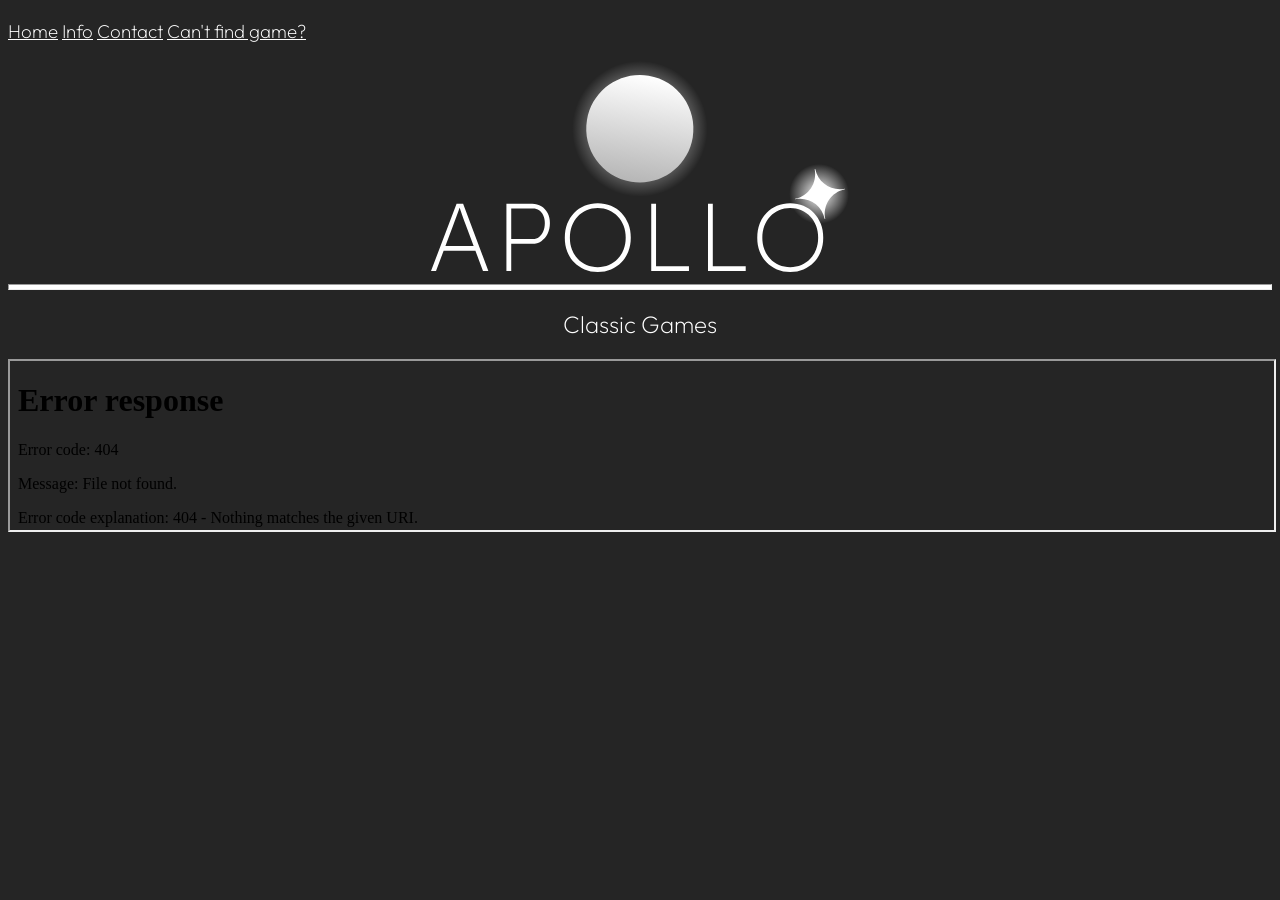
==== index.html @ 6f97aa47 "Update index.html" ====
<!DOCTYPE html>
<html>
  <head>
    <link rel="stylesheet" href="/style.css">
    <link rel="icon" href="/img/favicon.png">
    <title>New Tab</title>
  </head>
  <body>
    <h3><a href="/">Home</a> <a href="/info">Info</a> <a href="/contact">Contact</a> <a href="/gamefinder">Can't find game?</a></h3>
    <div style="text-align: center">
      <img src="/img/apollo.svg" width="33%">
      <hr>
      <h2>Classic Games</h2>
      <iframe src="/scrollables/homepages/classic1.html" width="100%" height="169px;">
  </body>
</html>
---- style.css ----
@import url('https://fonts.googleapis.com/css2?family=Outfit:wght@100..900&display=swap');

body {
  background-color: #252525;
}

h1, h2, h3, h4, h5, h6, a, p, button {
  font-family: Outfit;
  color: #FFFFFF;
  font-weight: 200;
}

hr {
  color: #FFFFFF;
  background-color: #FFFFFF;
  height: 4px;
}
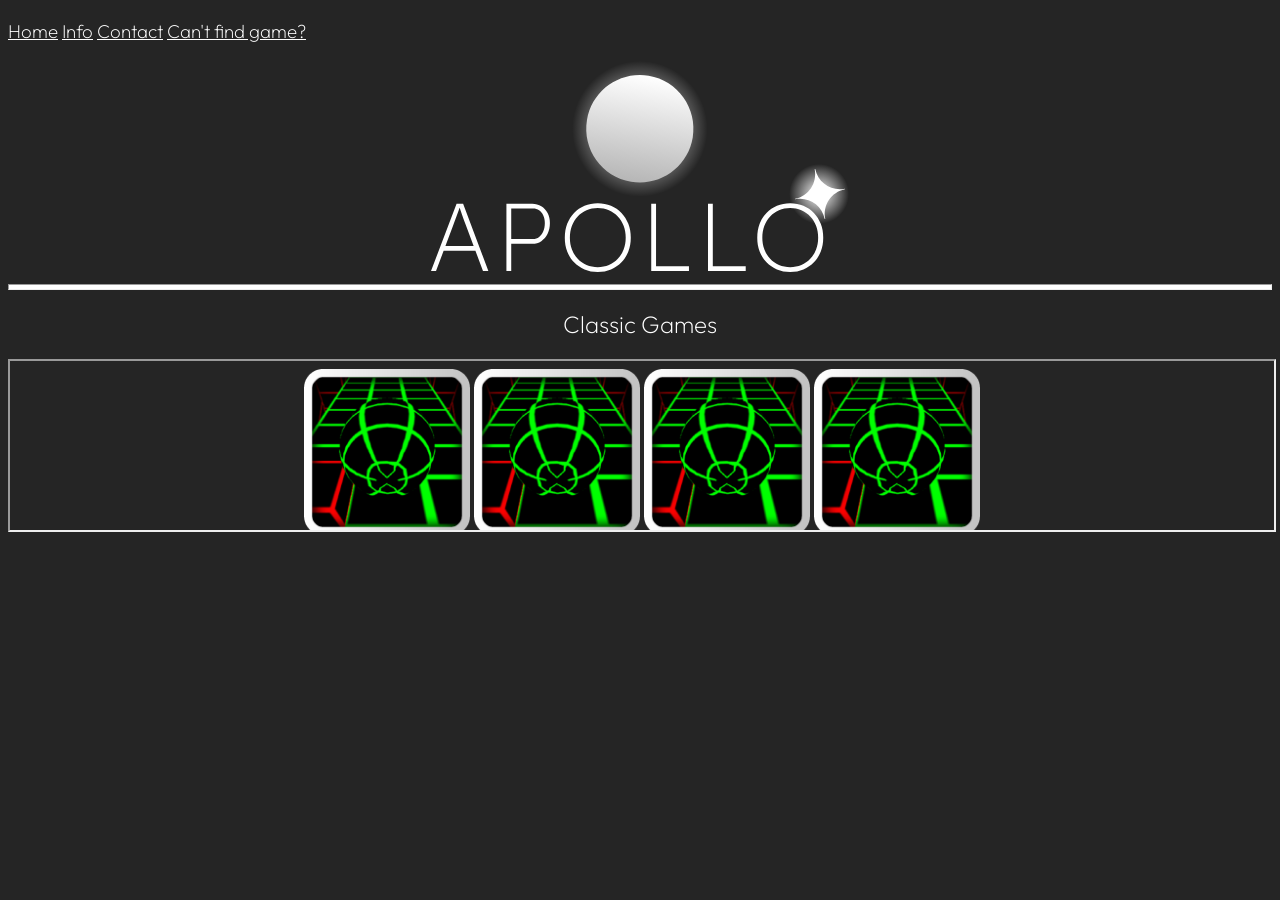
==== commit a17c08a2: "Fix iframe source path for classic games" ====
--- a/index.html
+++ b/index.html
@@ -11,6 +11,6 @@
       <img src="/img/apollo.svg" width="33%">
       <hr>
       <h2>Classic Games</h2>
-      <iframe src="/scrollables/homepages/classic1.html" width="100%" height="169px;">
+      <iframe src="/scrollables/homepage/classic1.html" width="100%" height="169px;">
   </body>
 </html>
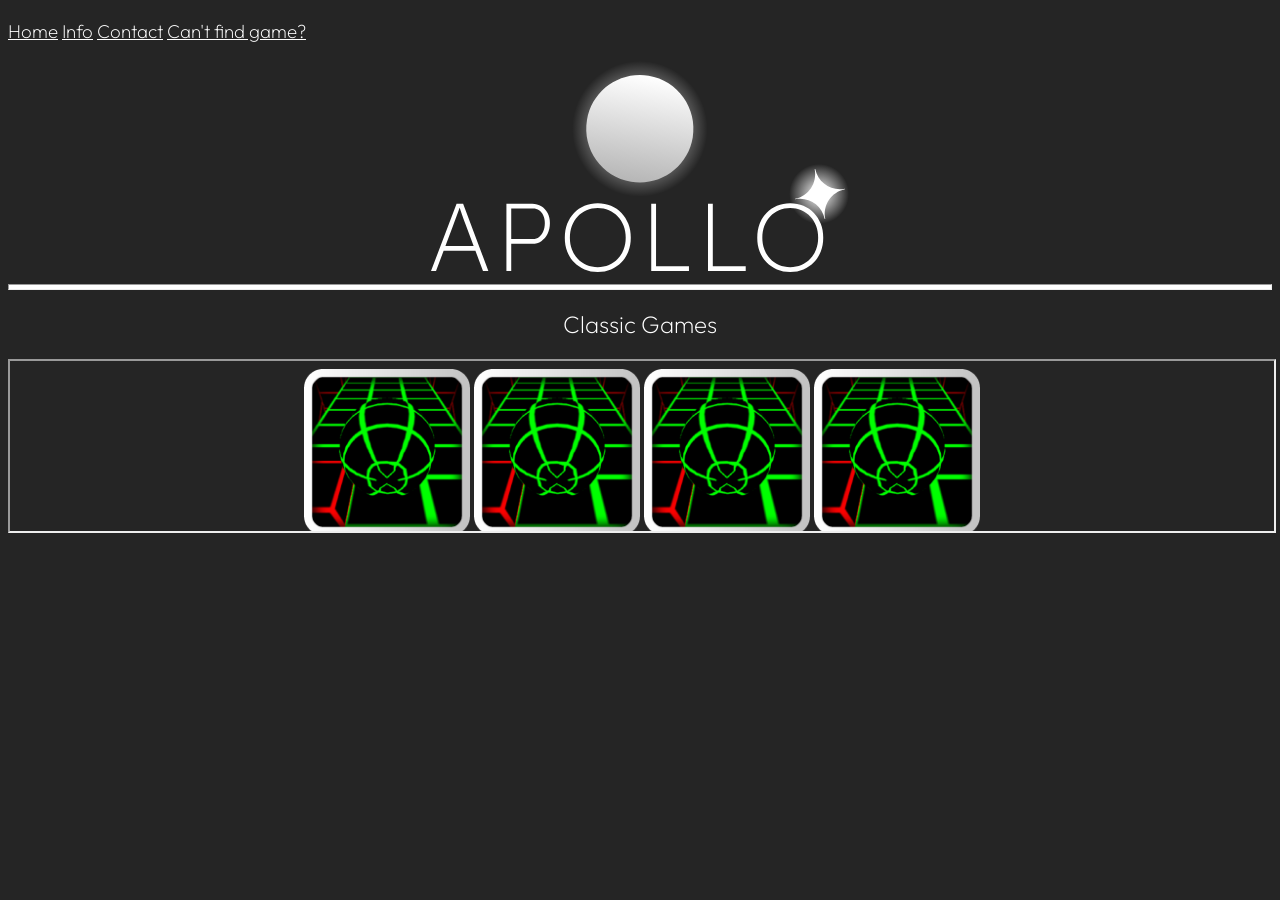
==== commit 5c863439: "Update index.html" ====
--- a/index.html
+++ b/index.html
@@ -11,6 +11,6 @@
       <img src="/img/apollo.svg" width="33%">
       <hr>
       <h2>Classic Games</h2>
-      <iframe src="/scrollables/homepage/classic1.html" width="100%" height="169px;">
+      <iframe src="/scrollables/homepage/classic1.html" width="100%" height="170px;">
   </body>
 </html>
--- a/style.css
+++ b/style.css
@@ -15,3 +15,7 @@
   background-color: #FFFFFF;
   height: 4px;
 }
+
+#icon {
+  width: 164px;
+}
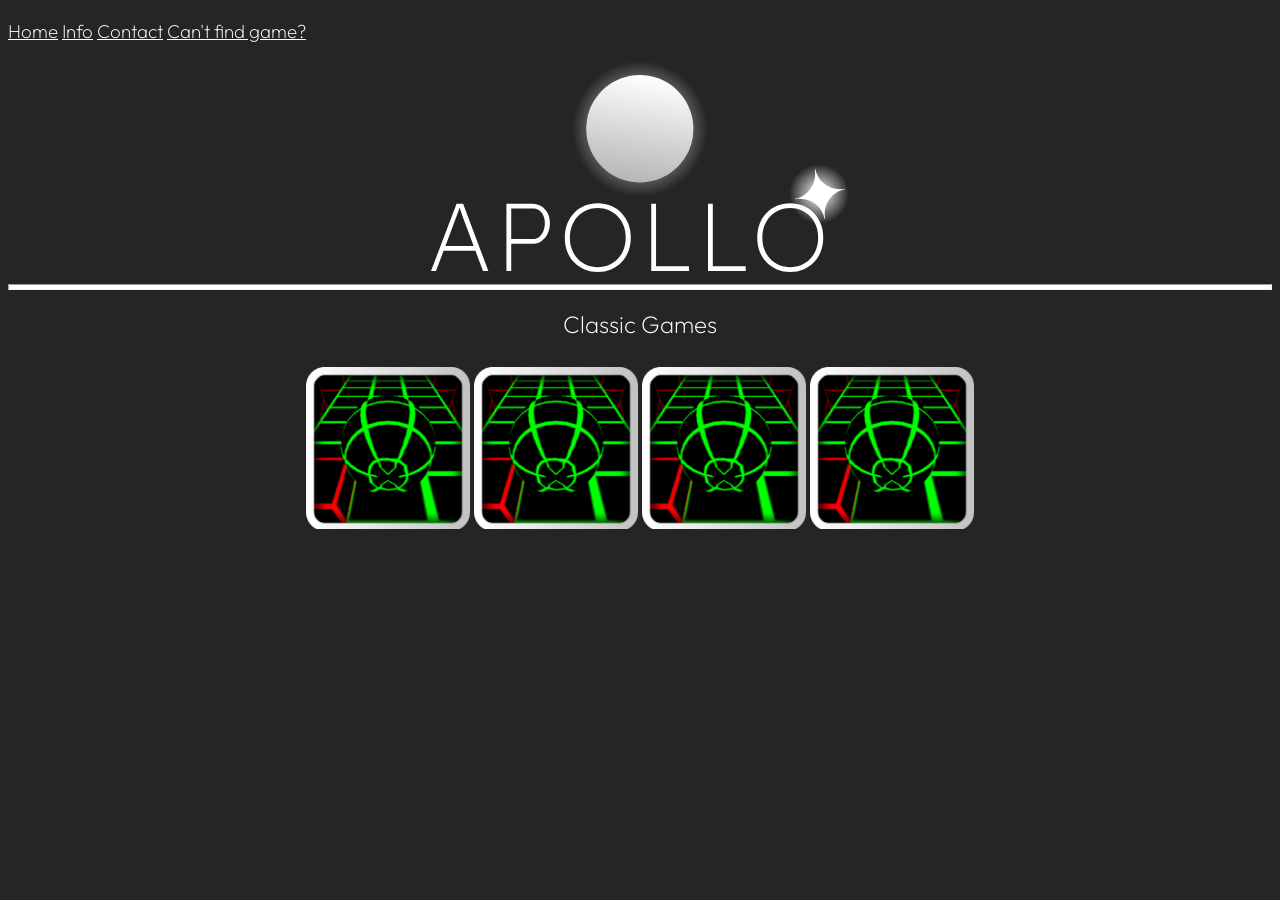
==== commit 4d7f713d: "Update index.html" ====
--- a/index.html
+++ b/index.html
@@ -11,6 +11,6 @@
       <img src="/img/apollo.svg" width="33%">
       <hr>
       <h2>Classic Games</h2>
-      <iframe src="/scrollables/homepage/classic1.html" width="100%" height="170px;">
+      <iframe src="/scrollables/homepage/classic1.html" width="100%" height="170px;" scrolling="no">
   </body>
 </html>
--- a/style.css
+++ b/style.css
@@ -19,3 +19,8 @@
 #icon {
   width: 164px;
 }
+
+iframe {
+  border-radius: 7px;
+  border: none;
+}
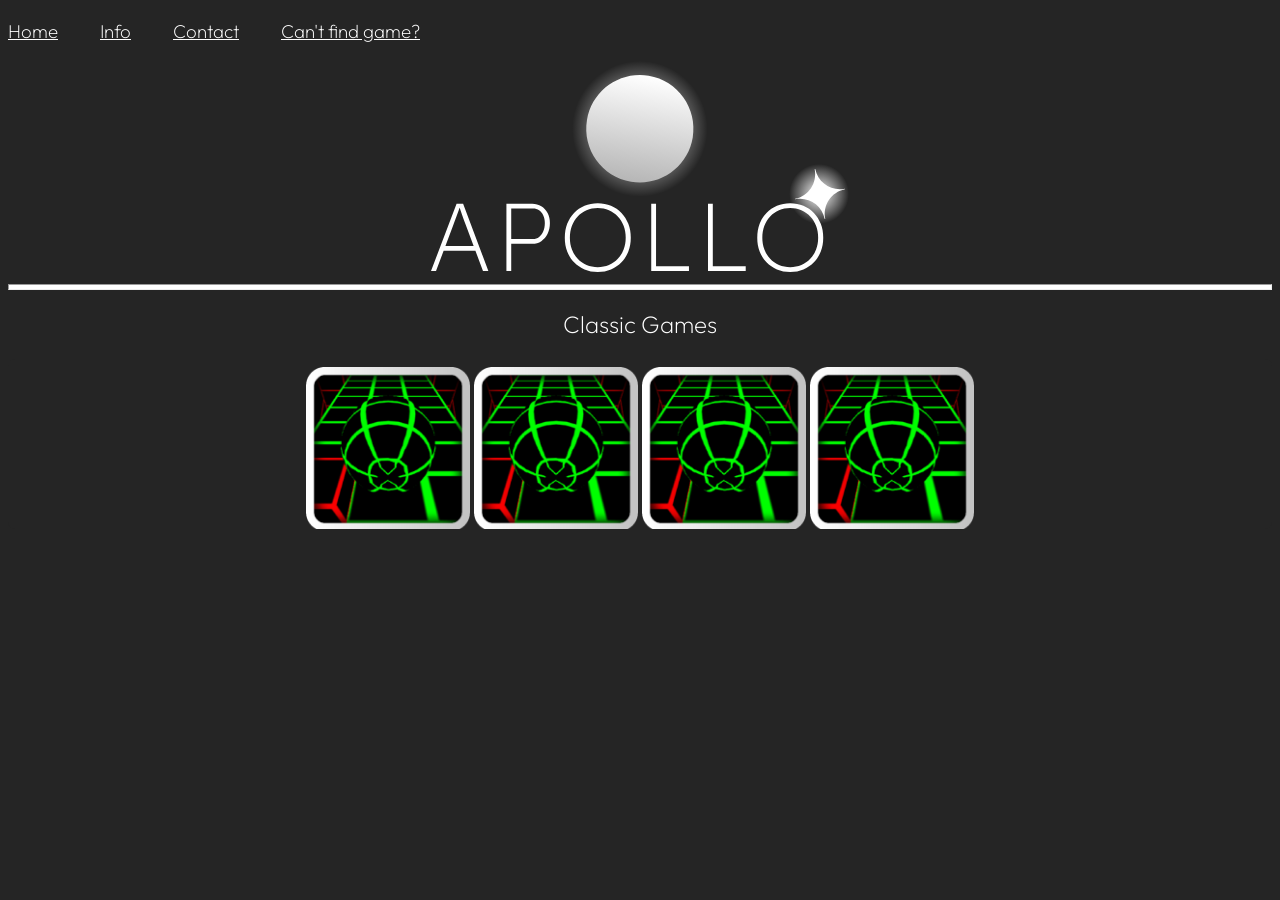
==== commit 319c5e2a: "Update index.html" ====
--- a/index.html
+++ b/index.html
@@ -1,4 +1,5 @@
 <!DOCTYPE html>
+<!-- Something not working counter [1] -->
 <html>
   <head>
     <link rel="stylesheet" href="/style.css">
@@ -6,7 +7,7 @@
     <title>New Tab</title>
   </head>
   <body>
-    <h3><a href="/">Home</a> <a href="/info">Info</a> <a href="/contact">Contact</a> <a href="/gamefinder">Can't find game?</a></h3>
+    <h3><a href="/">Home</a>⠀⠀⠀<a href="/info">Info</a>⠀⠀⠀<a href="/contact">Contact</a>⠀⠀⠀<a href="/gamefinder">Can't find game?</a></h3>
     <div style="text-align: center">
       <img src="/img/apollo.svg" width="33%">
       <hr>
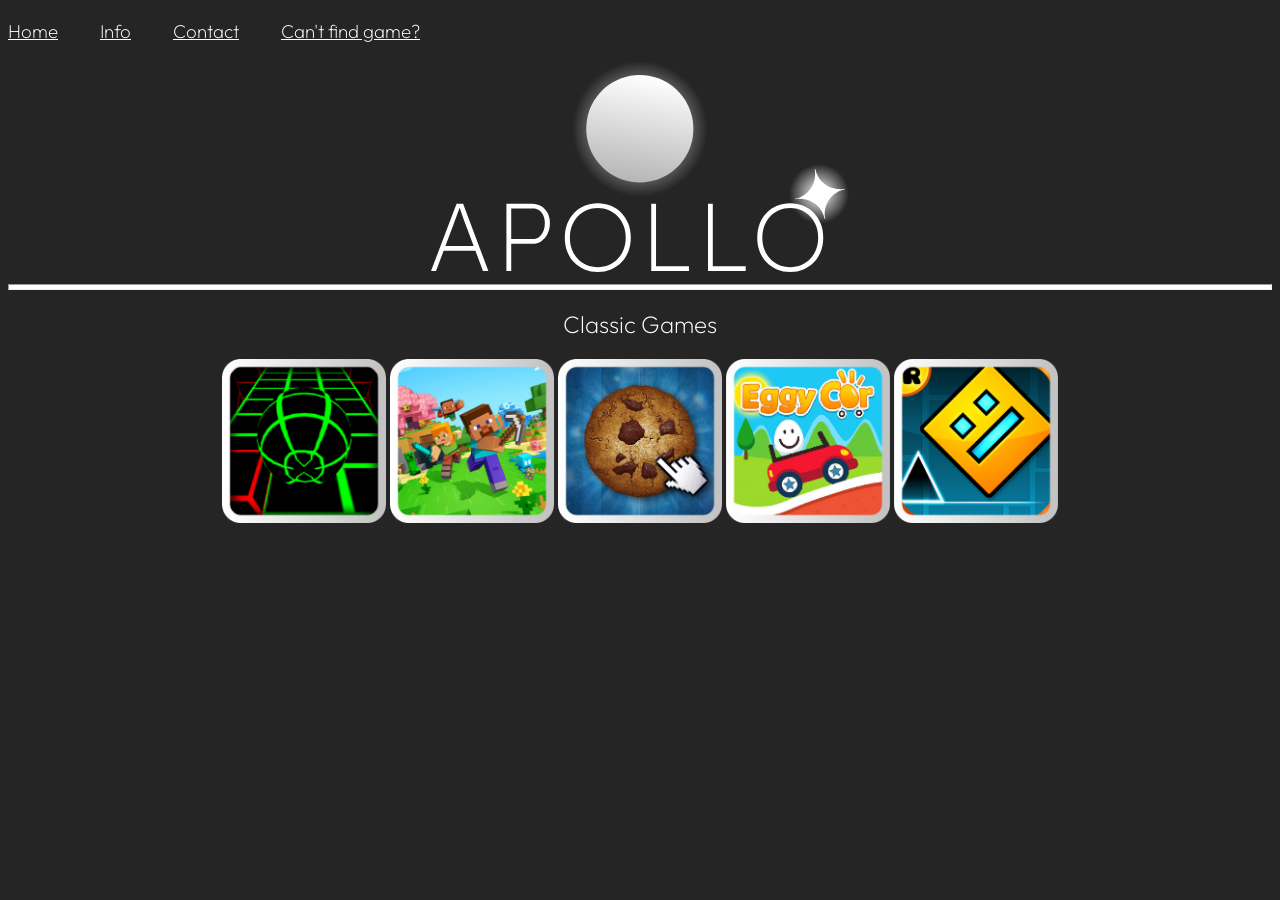
==== commit eaf2836c: "Add game icons to the games list in index.html" ====
--- a/index.html
+++ b/index.html
@@ -12,6 +12,18 @@
       <img src="/img/apollo.svg" width="33%">
       <hr>
       <h2>Classic Games</h2>
-      <iframe src="/scrollables/homepage/classic1.html" width="100%" height="170px;" scrolling="no">
+      <div id="games-list">
+      
+      <a href="/games/slope" target="_top"><img id="icon" src="/img/slope.png"></a>  
+      
+      <a href="/games/minecraft" target="_top"><img id="icon" src="/img/minecraft.png"></a>  
+      
+      <a href="/games/cookieclicker" target="_top"><img id="icon" src="/img/cookieclicker.png"></a>  
+      
+      <a href="/games/eggycar" target="_top"><img id="icon" src="/img/eggycar.png"></a>  
+
+      <a href="/games/geometrydash" target="_top"><img id="icon" src="/img/geometrydash.png"></a>  
+      
+    </div>
   </body>
 </html>
--- a/style.css
+++ b/style.css
@@ -1,3 +1,4 @@
+/* Something not working counter [1] */
 @import url('https://fonts.googleapis.com/css2?family=Outfit:wght@100..900&display=swap');
 
 body {
@@ -20,7 +21,17 @@
   width: 164px;
 }
 
+#certain {
+  width: 164px;
+}
+
 iframe {
   border-radius: 7px;
   border: none;
 }
+
+button {
+  border-radius: 5px;
+  border: none;
+  background-color: #404040;
+}
